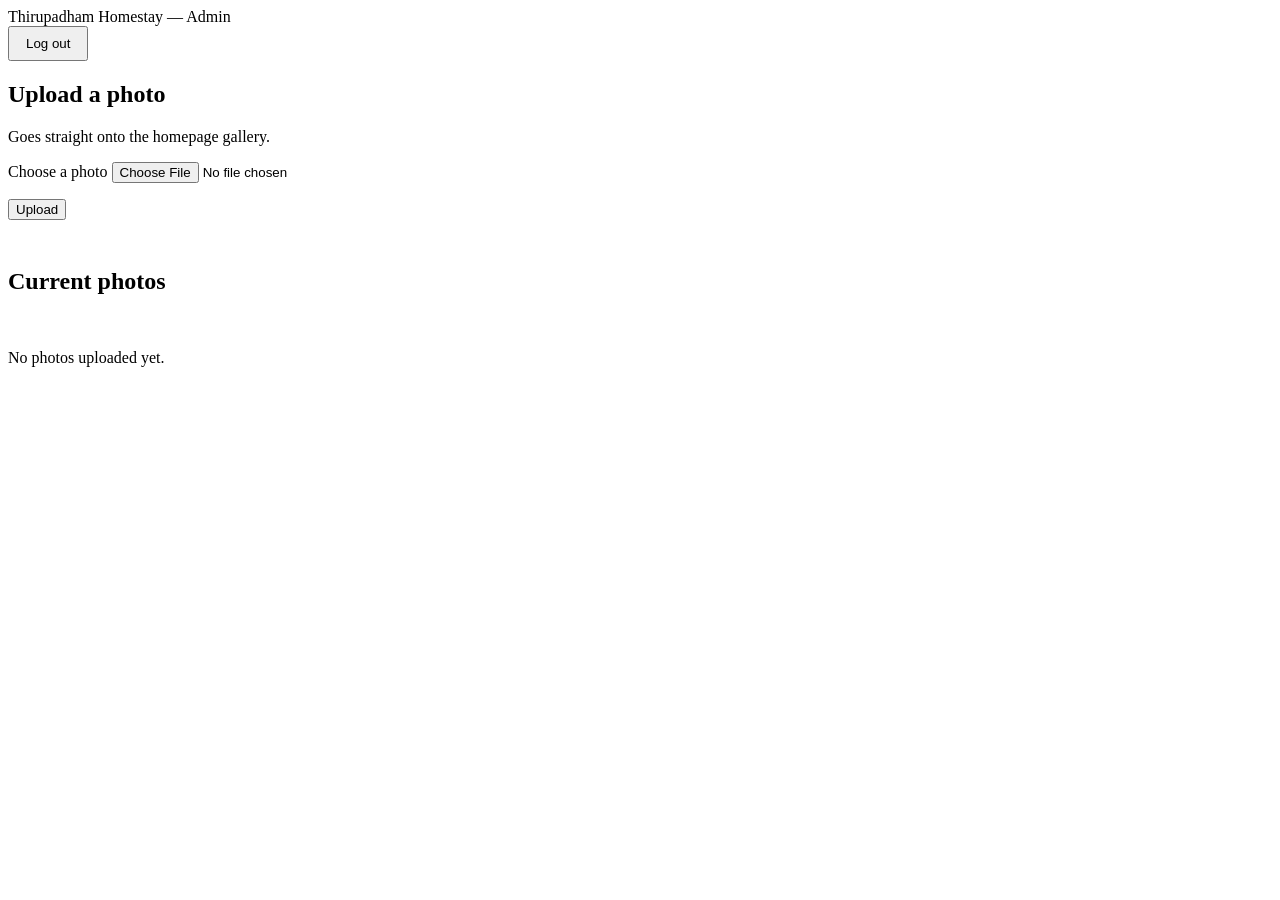
==== web-frontend/src/main/resources/templates/admin.html @ 2cabbd30 "Consolidate into monorepo: notification-service, booking-service, web-frontend" ====
<!DOCTYPE html>
<html lang="en" xmlns:th="http://www.thymeleaf.org">
<head>
    <meta charset="UTF-8">
    <meta name="viewport" content="width=device-width, initial-scale=1.0">
    <title>Admin — Thirupadham Homestay</title>
    <link rel="preconnect" href="https://fonts.googleapis.com">
    <link href="https://fonts.googleapis.com/css2?family=Martel:wght@600;700;800&family=Work+Sans:wght@400;500;600;700&display=swap" rel="stylesheet">
    <link rel="stylesheet" th:href="@{/css/style.css}">
</head>
<body>

<header class="site-header">
    <div class="wrap admin-topbar">
        <div class="brand">Thirupadham Homestay — Admin</div>
        <form method="post" th:action="@{/logout}">
            <button type="submit" class="btn btn-outline" style="padding:8px 16px;">Log out</button>
        </form>
    </div>
</header>

<section>
    <div class="wrap">
        <h2 class="section-title">Upload a photo</h2>
        <p class="section-lede">Goes straight onto the homepage gallery.</p>

        <form class="booking-form" th:action="@{/admin/upload}" method="post" enctype="multipart/form-data">
            <div class="field">
                <label for="photo">Choose a photo</label>
                <input type="file" id="photo" name="photo" accept="image/*" required>
            </div>
            <p th:if="${uploadError}" th:text="${uploadError}" style="color:var(--color-oxide);"></p>
            <button type="submit" class="btn btn-primary">Upload</button>
        </form>

        <h2 class="section-title" style="margin-top:48px;">Current photos</h2>
        <div class="photo-grid">
            <img th:each="photo : ${photos}" th:src="@{${photo}}" alt="">
        </div>
        <p th:if="${#lists.isEmpty(photos)}" style="color:var(--color-granite);">No photos uploaded yet.</p>
    </div>
</section>

</body>
</html>
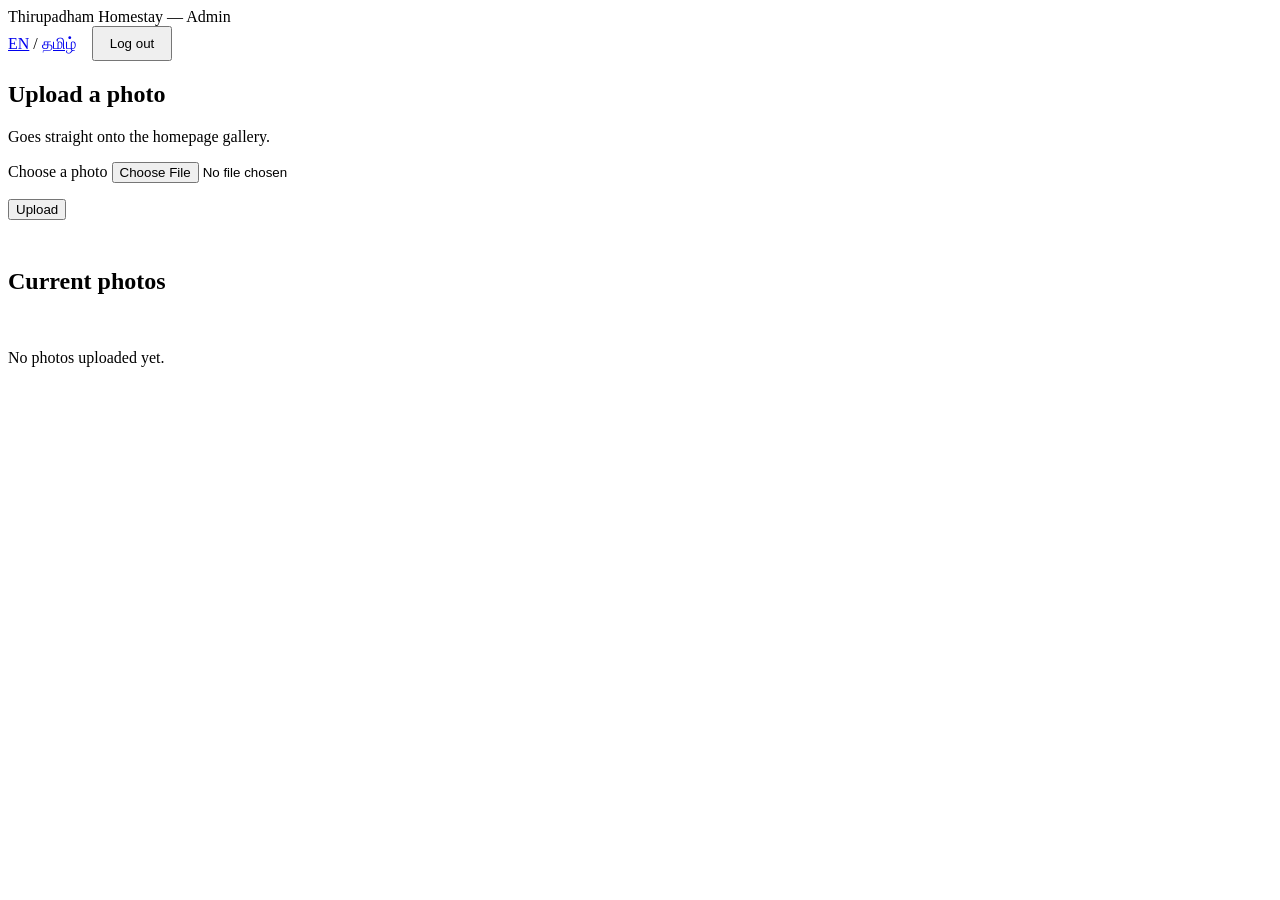
==== commit 3d58403c: "Add Sandstone & Sage theme and English/Tamil language toggle to web-frontend Switches the site palet" ====
--- a/web-frontend/src/main/resources/templates/admin.html
+++ b/web-frontend/src/main/resources/templates/admin.html
@@ -1,9 +1,9 @@
 <!DOCTYPE html>
-<html lang="en" xmlns:th="http://www.thymeleaf.org">
+<html lang="en" th:lang="${#locale.language}" xmlns:th="http://www.thymeleaf.org">
 <head>
     <meta charset="UTF-8">
     <meta name="viewport" content="width=device-width, initial-scale=1.0">
-    <title>Admin — Thirupadham Homestay</title>
+    <title th:text="#{page.admin.title}">Admin — Thirupadham Homestay</title>
     <link rel="preconnect" href="https://fonts.googleapis.com">
     <link href="https://fonts.googleapis.com/css2?family=Martel:wght@600;700;800&family=Work+Sans:wght@400;500;600;700&display=swap" rel="stylesheet">
     <link rel="stylesheet" th:href="@{/css/style.css}">
@@ -12,32 +12,35 @@
 
 <header class="site-header">
     <div class="wrap admin-topbar">
-        <div class="brand">Thirupadham Homestay — Admin</div>
-        <form method="post" th:action="@{/logout}">
-            <button type="submit" class="btn btn-outline" style="padding:8px 16px;">Log out</button>
-        </form>
+        <div class="brand" th:text="#{admin.brand}">Thirupadham Homestay — Admin</div>
+        <div style="display:flex; align-items:center; gap:16px;">
+            <span class="lang-toggle"><a href="?lang=en">EN</a> / <a href="?lang=ta">தமிழ்</a></span>
+            <form method="post" th:action="@{/logout}">
+                <button type="submit" class="btn btn-outline" style="padding:8px 16px;" th:text="#{admin.logout}">Log out</button>
+            </form>
+        </div>
     </div>
 </header>
 
 <section>
     <div class="wrap">
-        <h2 class="section-title">Upload a photo</h2>
-        <p class="section-lede">Goes straight onto the homepage gallery.</p>
+        <h2 class="section-title" th:text="#{admin.upload.heading}">Upload a photo</h2>
+        <p class="section-lede" th:text="#{admin.upload.lede}">Goes straight onto the homepage gallery.</p>
 
         <form class="booking-form" th:action="@{/admin/upload}" method="post" enctype="multipart/form-data">
             <div class="field">
-                <label for="photo">Choose a photo</label>
+                <label for="photo" th:text="#{admin.upload.label}">Choose a photo</label>
                 <input type="file" id="photo" name="photo" accept="image/*" required>
             </div>
             <p th:if="${uploadError}" th:text="${uploadError}" style="color:var(--color-oxide);"></p>
-            <button type="submit" class="btn btn-primary">Upload</button>
+            <button type="submit" class="btn btn-primary" th:text="#{admin.upload.submit}">Upload</button>
         </form>
 
-        <h2 class="section-title" style="margin-top:48px;">Current photos</h2>
+        <h2 class="section-title" style="margin-top:48px;" th:text="#{admin.photos.heading}">Current photos</h2>
         <div class="photo-grid">
             <img th:each="photo : ${photos}" th:src="@{${photo}}" alt="">
         </div>
-        <p th:if="${#lists.isEmpty(photos)}" style="color:var(--color-granite);">No photos uploaded yet.</p>
+        <p th:if="${#lists.isEmpty(photos)}" style="color:var(--color-granite);" th:text="#{admin.photos.empty}">No photos uploaded yet.</p>
     </div>
 </section>
 
